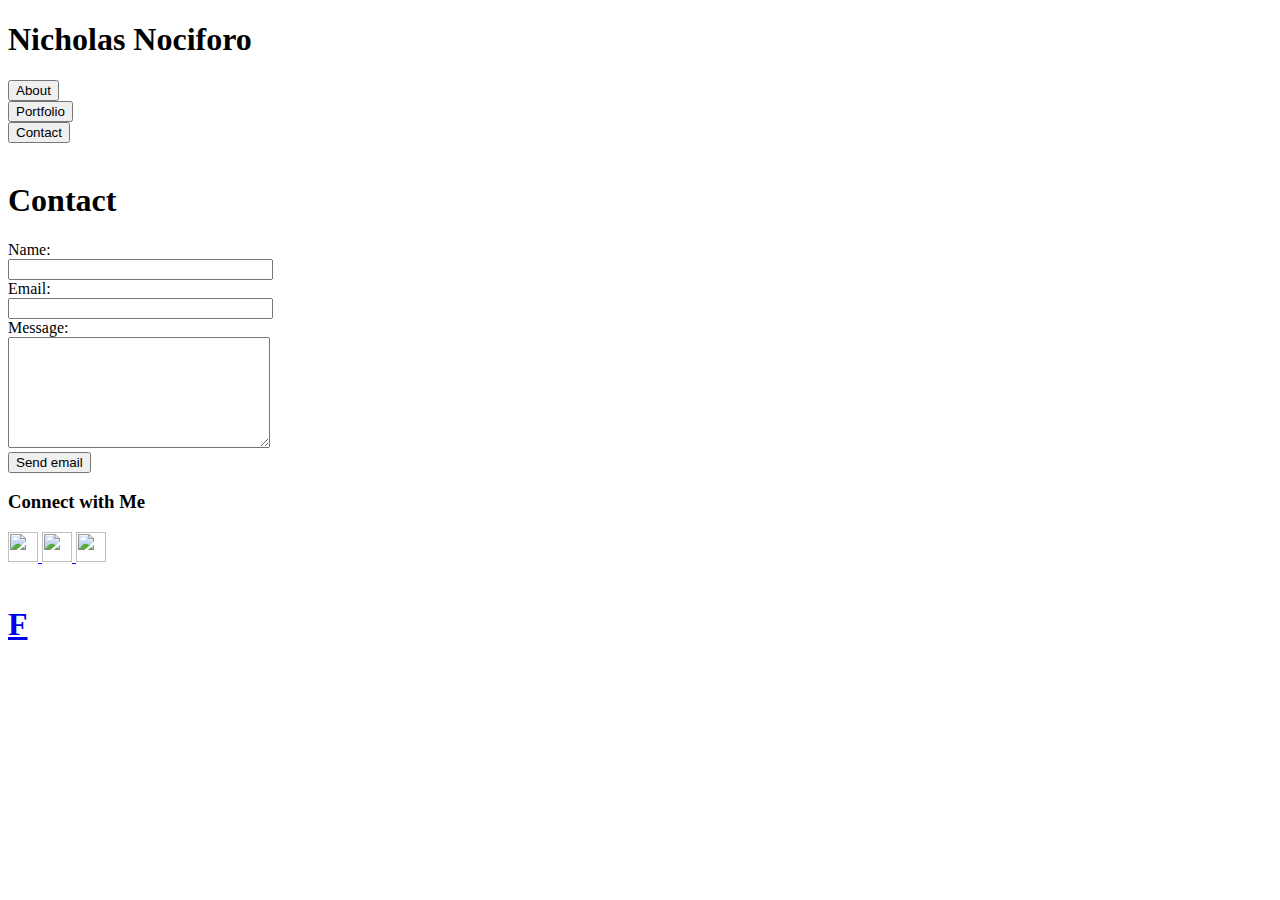
==== contact.html @ 50564545 "ud" ====
<!DOCTYPE html>

<html>

<head>

<title>
Contact Nick
</title>

<link rel="stylesheet" type="text/CSS" href="C:\Users\nsnoc\git\Basic-Portfolio\assets\css\reset.css">
<link href="https://fonts.googleapis.com/css?family=Montserrat" rel="stylesheet">
<link rel="stylesheet" type="text/CSS" href="C:\Users\nsnoc\git\Basic-Portfolio\assets\css\style.css">

</head>
<body>
	
<div class="nav">

<div id="name">
<h1> Nicholas Nociforo </h1>
</div>

<div id="about">
<button> About </button>
</div>


<div id="port">
<button> Portfolio </button> 
</div>


<div id="contact">
<button> Contact </button>
</div>


</div>

<br>

<div class="main">

<h1 id="AM"> Contact </h1>


						
<form id="contact_form" action="#" method="POST" enctype="multipart/form-data">
	<div class="row">
		<label for="name">Name:</label><br />
		<input id="name2" class="input" name="name" type="text" value="" size="30" /><br />
	</div>
	<div class="row">
		<label for="email">Email:</label><br />
		<input id="email" class="input" name="email" type="text" value="" size="30" /><br />
	</div>
	<div class="row">
		<label for="message">Message:</label><br />
		<textarea id="message" class="input" name="message" rows="7" cols="30"></textarea><br />
	</div>
	<input id="submit_button" type="submit" value="Send email" />
</form>	


<div class="connect2">
 
 <h3 id="CWM2"> Connect with Me </h3>

 <a href="https://github.com/nicholasnociforo" target="blank"><img src="https://image.flaticon.com/icons/png/512/25/25231.png" type="git" align="bottom" width="30px" height="30px" float="left">

  <a href="https://www.linkedin.com/in/nicholas-sebastian-nociforo-28528a40/" target="blank"><img src="https://upload.wikimedia.org/wikipedia/commons/thumb/c/ca/LinkedIn_logo_initials.png/768px-LinkedIn_logo_initials.png" type="git" align="bottom" width="30px" height="30px" float="left">

  <a href="http://stackoverflow.com/" target="blank"><img src="http://www.iconsdb.com/icons/preview/orange/stackoverflow-6-xxl.png" type="git" align="bottom" width="30px" height="30px" float="left">



 </div>

<br> 

 <div class="footer">

 <h1> F </h1>


 </div>

 </body>

 </html>
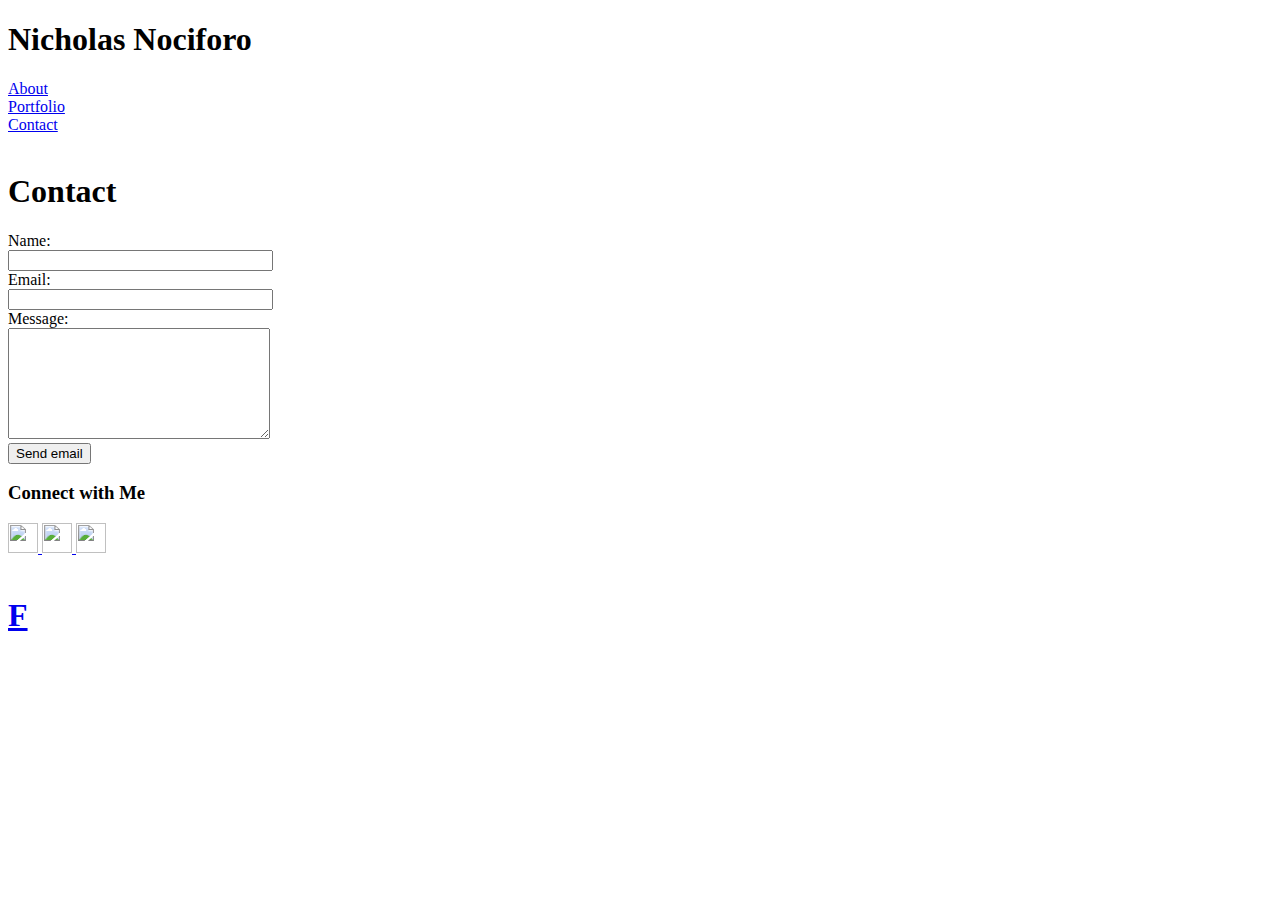
==== commit d0c6dcad: "updates" ====
--- a/contact.html
+++ b/contact.html
@@ -22,17 +22,17 @@
 </div>
 
 <div id="about">
-<button> About </button>
+<a href="file:///C:/Users/nsnoc/git/Basic-Portfolio/index.html"> About </a>
 </div>
 
 
 <div id="port">
-<button> Portfolio </button> 
+<a href="file:///C:/Users/nsnoc/git/Basic-Portfolio/portfolio.html">Portfolio </a> 
 </div>
 
 
 <div id="contact">
-<button> Contact </button>
+<a href="file:///C:/Users/nsnoc/git/Basic-Portfolio/contact.html"> Contact </a>
 </div>
 
 
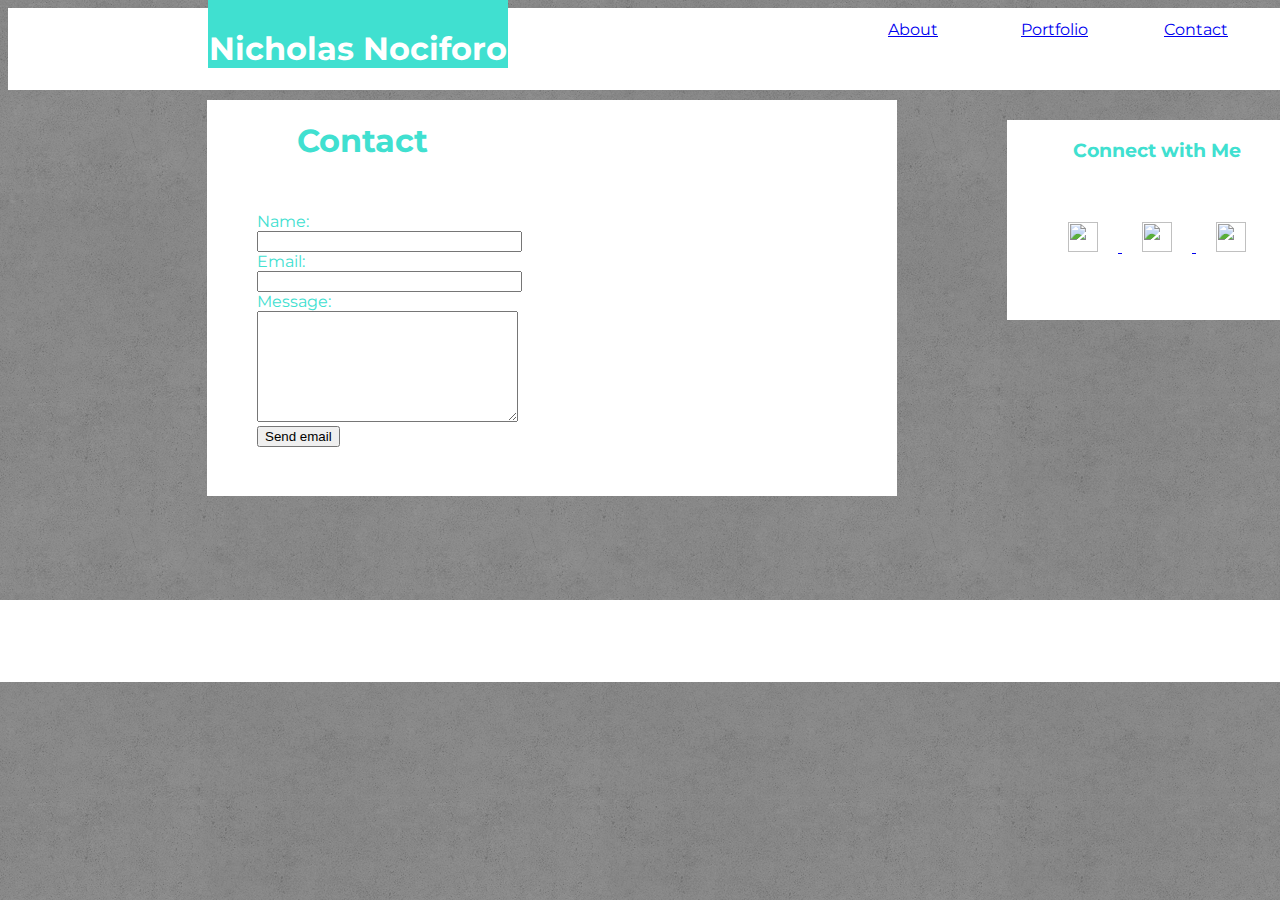
==== commit 2f96ec47: "updates" ====
--- a/contact.html
+++ b/contact.html
@@ -10,7 +10,7 @@
 
 <link rel="stylesheet" type="text/CSS" href="C:\Users\nsnoc\git\Basic-Portfolio\assets\css\reset.css">
 <link href="https://fonts.googleapis.com/css?family=Montserrat" rel="stylesheet">
-<link rel="stylesheet" type="text/CSS" href="C:\Users\nsnoc\git\Basic-Portfolio\assets\css\style.css">
+<link rel="stylesheet" type="text/CSS" href="style.css">
 
 </head>
 <body>
--- a/style.css
+++ b/style.css
@@ -0,0 +1,211 @@
+body {
+ 
+ background-image: url("mochaGrunge.png");
+
+
+}
+
+.nav {
+	background-color: white;
+	position: absolute;
+	display: block;
+	width: 100%;
+
+
+}
+
+#name {
+	background: turquoise;
+	width: 300px;
+	margin-left: 200px;
+	height: 100%;
+	margin-top: -20px;
+	text-align: center;
+	padding-bottom: -10px;
+	font-family: "Montserrat",sans-serif;
+	padding-top: 20px;
+	color: white;
+	
+	
+
+
+}
+
+#about {
+
+
+	display: inline block;
+	position: relative;
+	float: right;
+	margin-top: -70px;
+	margin-right: 100px;
+	padding-right: 250px;
+	font-family: "Montserrat",sans-serif;
+	color: turquoise;
+
+}
+
+#port {
+
+	display: inline block;
+	position: relative;
+	float: right;
+	margin-top: -70px;
+	padding-right: 200px;
+	font-family: "Montserrat",sans-serif;
+	color: turquoise;
+
+
+
+}
+
+#contact {
+
+	display: inline block;
+	position: relative;
+	float: right;
+	margin-top: -70px;
+	padding-right: 60px;
+	font-family: "Montserrat",sans-serif;
+	color: turquoise;
+
+}
+
+.main {
+	font-family: "Montserrat",sans-serif;
+	position: absolute;
+	width: 690px;
+	background: white;
+	top: 100px;
+	left: 207px;
+	color: turquoise;
+
+
+}
+
+img {
+
+	padding-left: 20px;
+	padding-right: 20px;
+}
+
+p {
+	font-size: 20px;
+	padding-left: 20px;
+	padding-right: 20px;
+	line-height: 50px;
+}
+
+.connect {
+	position: absolute;
+	text-align: center;
+	background: white;
+	top: 100px;
+	left: 950px;
+	height: 200px;
+	width: 300px;
+	font-family: "Montserrat",sans-serif;
+	color: turquoise;
+
+}
+
+#CWM {
+	margin-bottom: 30px;
+}
+
+#AM {
+	padding-left: 90px;
+}
+
+#contact_form {
+	padding-left: 50px;
+	padding-top: 30px;
+	padding-bottom: 30px;
+}
+
+.connect2 {
+
+	position: absolute;
+	background: white;
+	top: 20px;
+	left: 800px;
+	width: 300px;
+	text-align: center;
+	height: 200px;
+
+
+
+}
+
+#CWM2 {
+	margin-bottom: 60px;
+}
+
+
+.footer {
+	background: white;
+	position: absolute;
+	width: 2000px;
+	top: 500px;
+	float: left;
+	padding-left: 300px;
+	left: -300px;
+	color: white;
+}
+
+
+.footer2 {
+	background: white;
+	position: absolute;
+	width: 2000px;
+	top: 850px;
+	float: left;
+	padding-left: 300px;
+	left: -300px;
+	color: white;
+}
+
+.pic1 {
+	float: left;
+	margin-right: 70px;
+	margin-bottom: 50px;
+	left: 100px;
+	margin-left: 35px;
+}
+
+.connect3 {
+
+	position: absolute;
+	background: white;
+	top: 4px;
+	left: 800px;
+	width: 300px;
+	text-align: center;
+	height: 200px;
+}
+
+#CWM3 {
+	margin-bottom: 60px;
+}
+
+.top {
+
+	background: white;
+	position: relative;
+	top: -60px;
+	width: 100%;
+	font-size: 20px;
+	text-align: center;
+
+}
+
+
+.footer3 {
+	background: white;
+	position: absolute;
+	width: 2000px;
+	top: 1020px;
+	float: left;
+	padding-left: 300px;
+	left: -300px;
+	color: white;
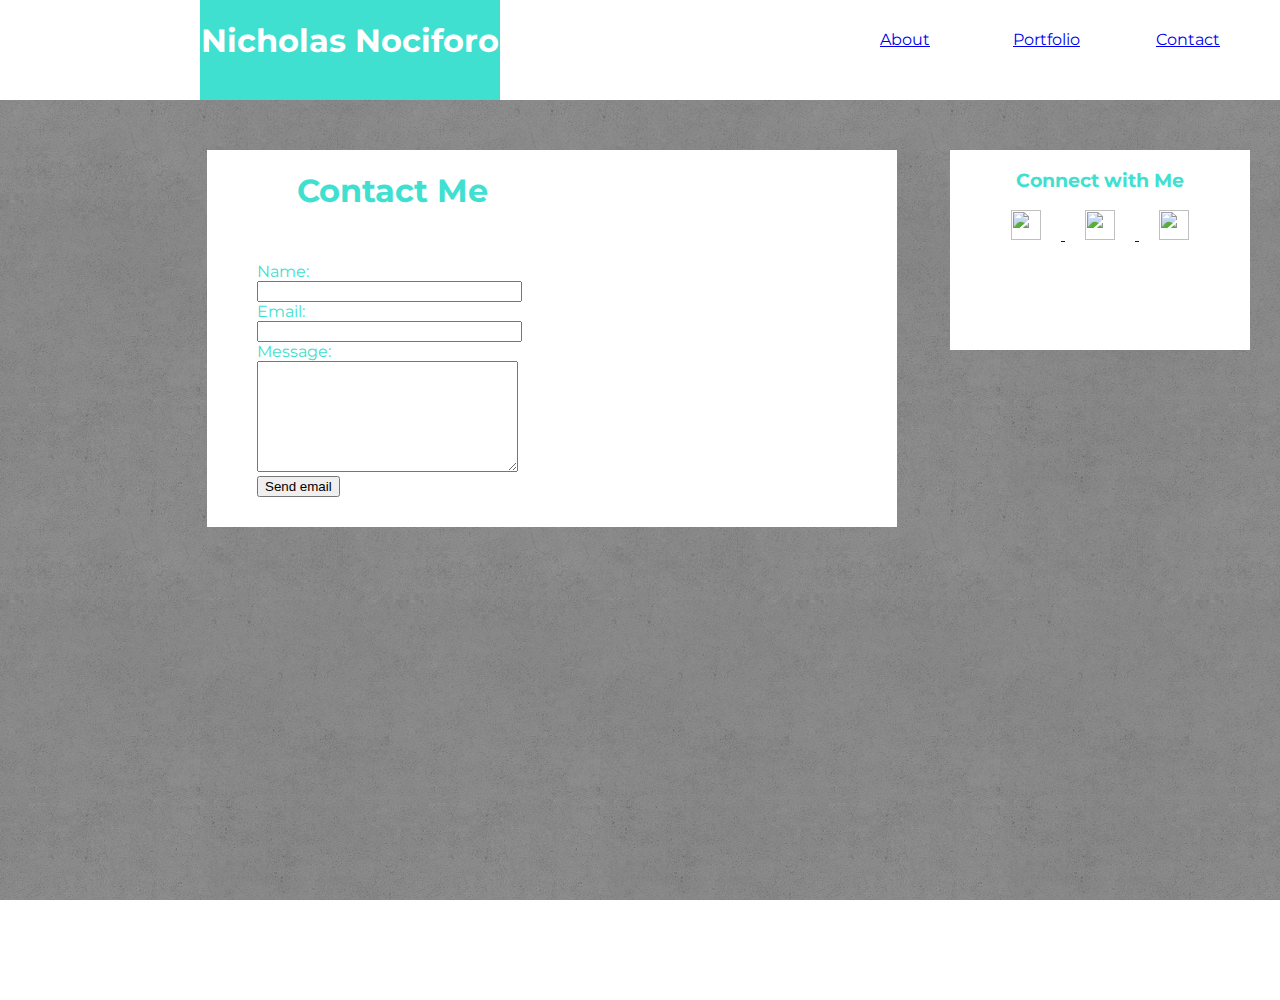
==== commit 3c6f946a: "universdal updates" ====
--- a/contact.html
+++ b/contact.html
@@ -1,4 +1,4 @@
-<!DOCTYPE html>
+<!-- <!DOCTYPE html>
 
 <html>
 
@@ -13,21 +13,22 @@
 <link rel="stylesheet" type="text/CSS" href="style.css">
 
 </head>
+
 <body>
 	
-<div class="nav">
+<header>
 
 <div id="name">
 <h1> Nicholas Nociforo </h1>
 </div>
 
 <div id="about">
-<a href="file:///C:/Users/nsnoc/git/Basic-Portfolio/index.html"> About </a>
+<a href="index.html"> About </a>
 </div>
 
 
 <div id="port">
-<a href="file:///C:/Users/nsnoc/git/Basic-Portfolio/portfolio.html">Portfolio </a> 
+<a href="portfolio.html">Portfolio </a> 
 </div>
 
 
@@ -35,8 +36,7 @@
 <a href="file:///C:/Users/nsnoc/git/Basic-Portfolio/contact.html"> Contact </a>
 </div>
 
-
-</div>
+</header>
 
 <br>
 
@@ -63,7 +63,12 @@
 </form>	
 
 
-<div class="connect2">
+
+
+
+
+
+<div class="connect">
  
  <h3 id="CWM2"> Connect with Me </h3>
 
@@ -79,15 +84,106 @@
 
 <br> 
 
- <div class="footer">
+ <footer></footer>
 
- <h1> F </h1>
+ </body>
+
+ </html>
+ -->
+
+
+
+
+
+
+<!DOCTYPE html>
+<html>
+
+<head>
+
+<title>
+All About Nick
+</title>
+
+<link rel="stylesheet" type="text/CSS" href="C:\Users\nsnoc\git\Basic-Portfolio\assets\css\reset.css">
+<link href="https://fonts.googleapis.com/css?family=Montserrat" rel="stylesheet">
+<link rel="stylesheet" type="text/CSS" href="style.css">
+
+</head>
+<body>
+	
+<header>
+
+<div id="name">
+<h1> Nicholas Nociforo </h1>
+</div>
+
+<div id="about">
+<a href="index.html"> About </a>
+</div>
+
+
+<div id="port">
+<a href="portfolio.html">Portfolio </a> 
+</div>
+
+
+<div id="contact">
+<a href="file:///C:/Users/nsnoc/git/Basic-Portfolio/contact.html"> Contact </a>
+</div>
+
+</header>
+
+<br>
+
+<div class="main">
+
+<h1 id="AM"> Contact Me </h1>
+
+<form id="contact_form" action="#" method="POST" enctype="multipart/form-data">
+	<div class="row">
+		<label for="name">Name:</label><br />
+		<input id="name2" class="input" name="name" type="text" value="" size="30" /><br />
+	</div>
+	<div class="row">
+		<label for="email">Email:</label><br />
+		<input id="email" class="input" name="email" type="text" value="" size="30" /><br />
+	</div>
+	<div class="row">
+		<label for="message">Message:</label><br />
+		<textarea id="message" class="input" name="message" rows="7" cols="30"></textarea><br />
+	</div>
+	<input id="submit_button" type="submit" value="Send email" />
+</form>	
+
+
+</div>
+
+<div class="connect">
+ 
+ <h3 id="CWM2"> Connect with Me </h3>
+
+ <a href="https://github.com/nicholasnociforo" target="blank"><img src="https://image.flaticon.com/icons/png/512/25/25231.png" type="git" align="bottom" width="30px" height="30px" float="left">
+
+  <a href="https://www.linkedin.com/in/nicholas-sebastian-nociforo-28528a40/" target="blank"><img src="https://upload.wikimedia.org/wikipedia/commons/thumb/c/ca/LinkedIn_logo_initials.png/768px-LinkedIn_logo_initials.png" type="git" align="bottom" width="30px" height="30px" float="left">
+
+  <a href="http://stackoverflow.com/" target="blank"><img src="http://www.iconsdb.com/icons/preview/orange/stackoverflow-6-xxl.png" type="git" align="bottom" width="30px" height="30px" float="left">
+
 
 
  </div>
 
- </body>
 
- </html>
+<footer>
+
+</footer>
 
 
+
+
+
+
+
+</body>
+
+</html>--- a/style.css
+++ b/style.css
@@ -5,11 +5,14 @@
 
 }
 
-.nav {
+header {
 	background-color: white;
-	position: absolute;
-	display: block;
-	width: 100%;
+	height: 100px;
+	width: 100%;
+	left: 0;
+	position: absolute;
+	top: 0;
+
 
 
 }
@@ -18,7 +21,7 @@
 	background: turquoise;
 	width: 300px;
 	margin-left: 200px;
-	height: 100%;
+	height: 100px;
 	margin-top: -20px;
 	text-align: center;
 	padding-bottom: -10px;
@@ -76,7 +79,7 @@
 	position: absolute;
 	width: 690px;
 	background: white;
-	top: 100px;
+	top: 150px;
 	left: 207px;
 	color: turquoise;
 
@@ -100,7 +103,7 @@
 	position: absolute;
 	text-align: center;
 	background: white;
-	top: 100px;
+	top: 150px;
 	left: 950px;
 	height: 200px;
 	width: 300px;
@@ -110,7 +113,7 @@
 }
 
 #CWM {
-	margin-bottom: 30px;
+	margin-bottom: 60px;
 }
 
 #AM {
@@ -123,7 +126,7 @@
 	padding-bottom: 30px;
 }
 
-.connect2 {
+/*.connect2 {
 
 	position: absolute;
 	background: white;
@@ -133,24 +136,16 @@
 	text-align: center;
 	height: 200px;
 
-
+*/
 
 }
 
 #CWM2 {
 	margin-bottom: 60px;
-}
-
-
-.footer {
-	background: white;
-	position: absolute;
-	width: 2000px;
-	top: 500px;
-	float: left;
-	padding-left: 300px;
-	left: -300px;
-	color: white;
+	padding-bottom: 60px;
+}
+
+
 }
 
 
@@ -177,8 +172,8 @@
 
 	position: absolute;
 	background: white;
-	top: 4px;
-	left: 800px;
+	top: 0px;
+	left: 745px;
 	width: 300px;
 	text-align: center;
 	height: 200px;
@@ -209,3 +204,30 @@
 	padding-left: 300px;
 	left: -300px;
 	color: white;
+}
+
+footer {
+
+	background-color: white;
+	height: 100px;
+	width: 100%;
+	left: 0;
+	position: absolute;
+	bottom: 0;
+	top:900px;
+
+
+}
+
+.y {
+
+	background-color: white;
+	height: 100px;
+	width: 100%;
+	left: 0;
+	position: absolute;
+	bottom: 0;
+	top:2000px;
+	display: block;
+
+}--- a/style.css
+++ b/style.css
@@ -5,11 +5,14 @@
 
 }
 
-.nav {
+header {
 	background-color: white;
-	position: absolute;
-	display: block;
-	width: 100%;
+	height: 100px;
+	width: 100%;
+	left: 0;
+	position: absolute;
+	top: 0;
+
 
 
 }
@@ -18,7 +21,7 @@
 	background: turquoise;
 	width: 300px;
 	margin-left: 200px;
-	height: 100%;
+	height: 100px;
 	margin-top: -20px;
 	text-align: center;
 	padding-bottom: -10px;
@@ -76,7 +79,7 @@
 	position: absolute;
 	width: 690px;
 	background: white;
-	top: 100px;
+	top: 150px;
 	left: 207px;
 	color: turquoise;
 
@@ -100,7 +103,7 @@
 	position: absolute;
 	text-align: center;
 	background: white;
-	top: 100px;
+	top: 150px;
 	left: 950px;
 	height: 200px;
 	width: 300px;
@@ -110,7 +113,7 @@
 }
 
 #CWM {
-	margin-bottom: 30px;
+	margin-bottom: 60px;
 }
 
 #AM {
@@ -123,7 +126,7 @@
 	padding-bottom: 30px;
 }
 
-.connect2 {
+/*.connect2 {
 
 	position: absolute;
 	background: white;
@@ -133,24 +136,16 @@
 	text-align: center;
 	height: 200px;
 
-
+*/
 
 }
 
 #CWM2 {
 	margin-bottom: 60px;
-}
-
-
-.footer {
-	background: white;
-	position: absolute;
-	width: 2000px;
-	top: 500px;
-	float: left;
-	padding-left: 300px;
-	left: -300px;
-	color: white;
+	padding-bottom: 60px;
+}
+
+
 }
 
 
@@ -177,8 +172,8 @@
 
 	position: absolute;
 	background: white;
-	top: 4px;
-	left: 800px;
+	top: 0px;
+	left: 745px;
 	width: 300px;
 	text-align: center;
 	height: 200px;
@@ -209,3 +204,30 @@
 	padding-left: 300px;
 	left: -300px;
 	color: white;
+}
+
+footer {
+
+	background-color: white;
+	height: 100px;
+	width: 100%;
+	left: 0;
+	position: absolute;
+	bottom: 0;
+	top:900px;
+
+
+}
+
+.y {
+
+	background-color: white;
+	height: 100px;
+	width: 100%;
+	left: 0;
+	position: absolute;
+	bottom: 0;
+	top:2000px;
+	display: block;
+
+}